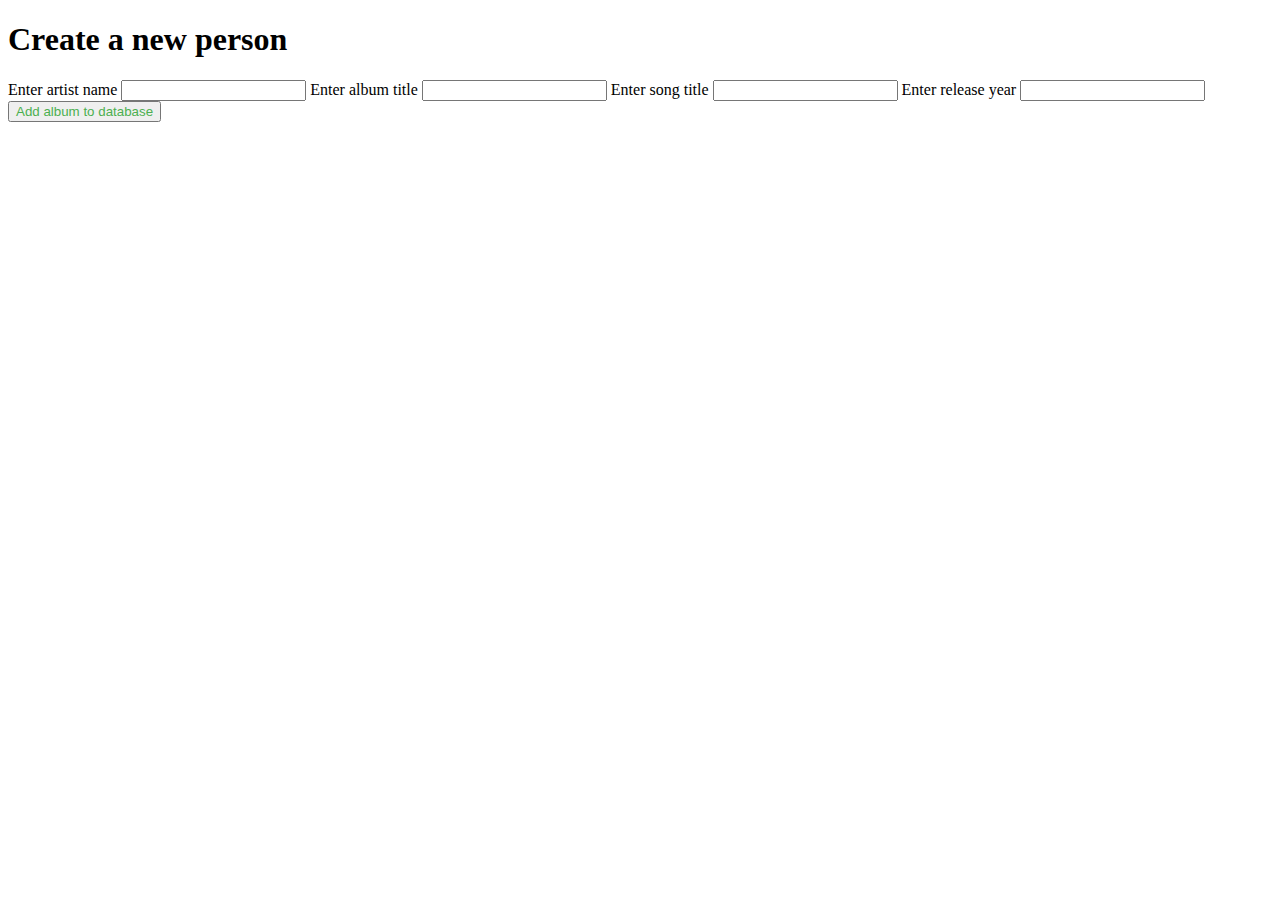
==== src/main/resources/templates/home/create.html @ c91d6c30 "Initial commit" ====
<!DOCTYPE html>
<html lang="en">
<head>
    <meta charset="UTF-8">
    <title>Title</title>
</head>
<body>
<h1>Create a new person</h1>

<form action="/createNew" method="post">
    <label>Enter artist name</label>
    <input type="text" name="artistName">
    <label>Enter album title</label>
    <input type="text" name="albumTitle">
    <label>Enter song title</label>
    <input type="text" name="songName">
    <label>Enter release year</label>
    <input type="text" name="releaseYear">
    <input type="submit" value="Add album to database" style="color: #4CAF50">
</form>
</body>
</html>
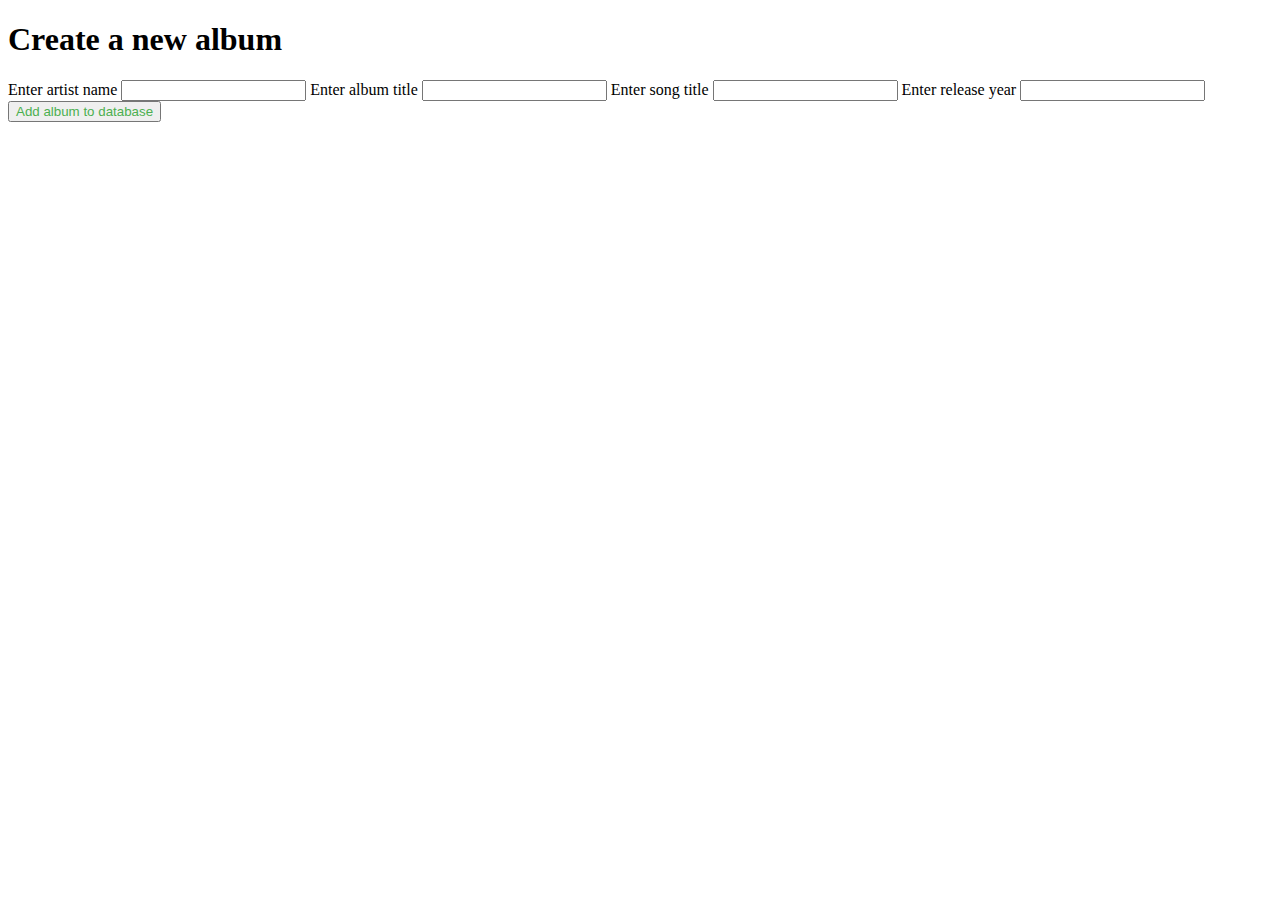
==== commit 2c8beaba: "remove" ====
--- a/src/main/resources/templates/home/create.html
+++ b/src/main/resources/templates/home/create.html
@@ -5,7 +5,7 @@
     <title>Title</title>
 </head>
 <body>
-<h1>Create a new person</h1>
+<h1>Create a new album</h1>
 
 <form action="/createNew" method="post">
     <label>Enter artist name</label>
